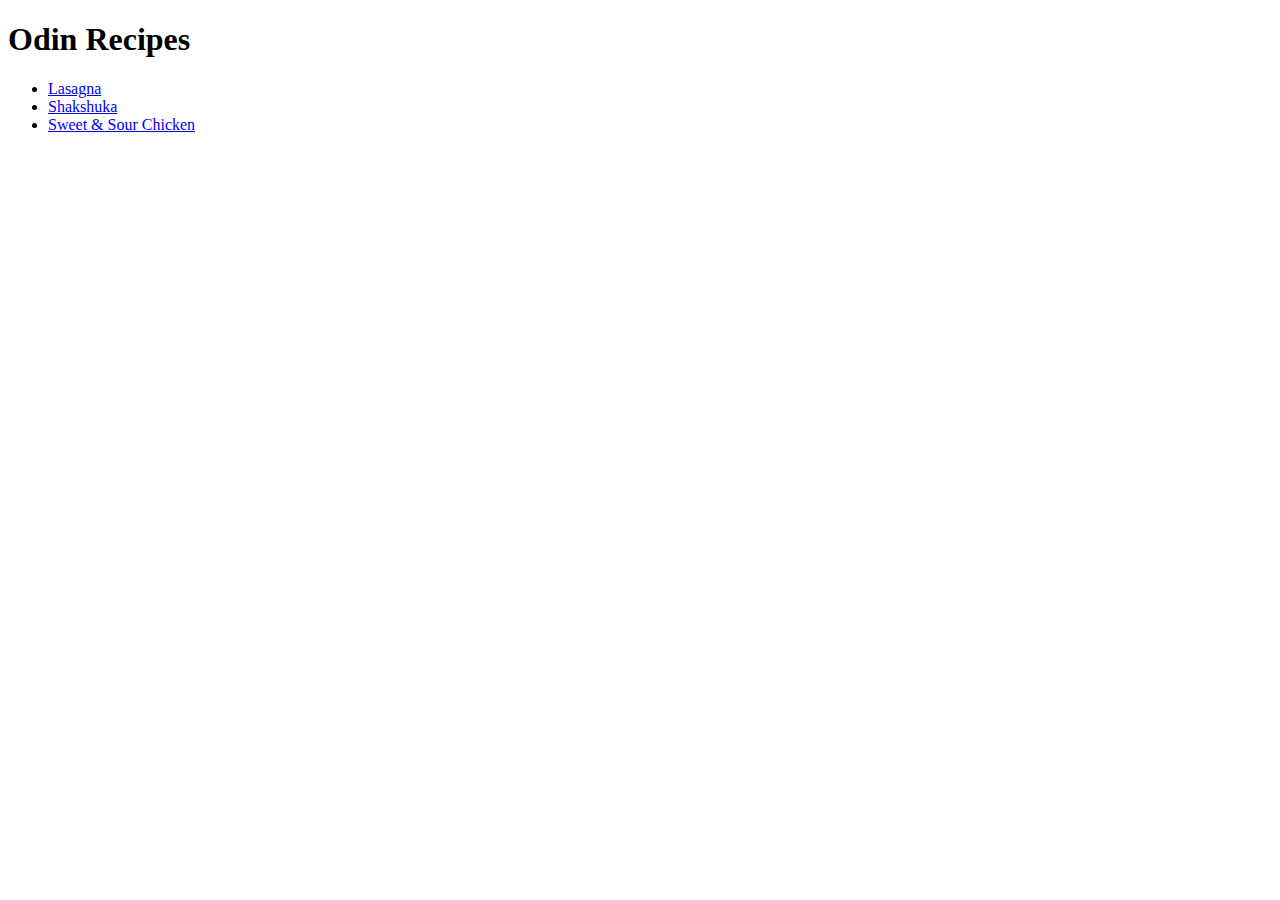
==== index.html @ 150cfe14 "Add two recipes" ====
<!DOCTYPE html>
<html lang="en">
<head>
    <meta charset="UTF-8">
    <meta name="viewport" content="width=device-width, initial-scale=1.0">
    <title>Odin Recipes</title>
</head>
<body>
    <h1>Odin Recipes</h1>
    <ul>
        <li><a href="lasagna.html">Lasagna</a></li>
        <li><a href="shakshuka.html"Y>Shakshuka</a></li>
        <li><a href="sweetsourchicken.html">Sweet & Sour Chicken</a></li>
    </ul>

</body>
</html>
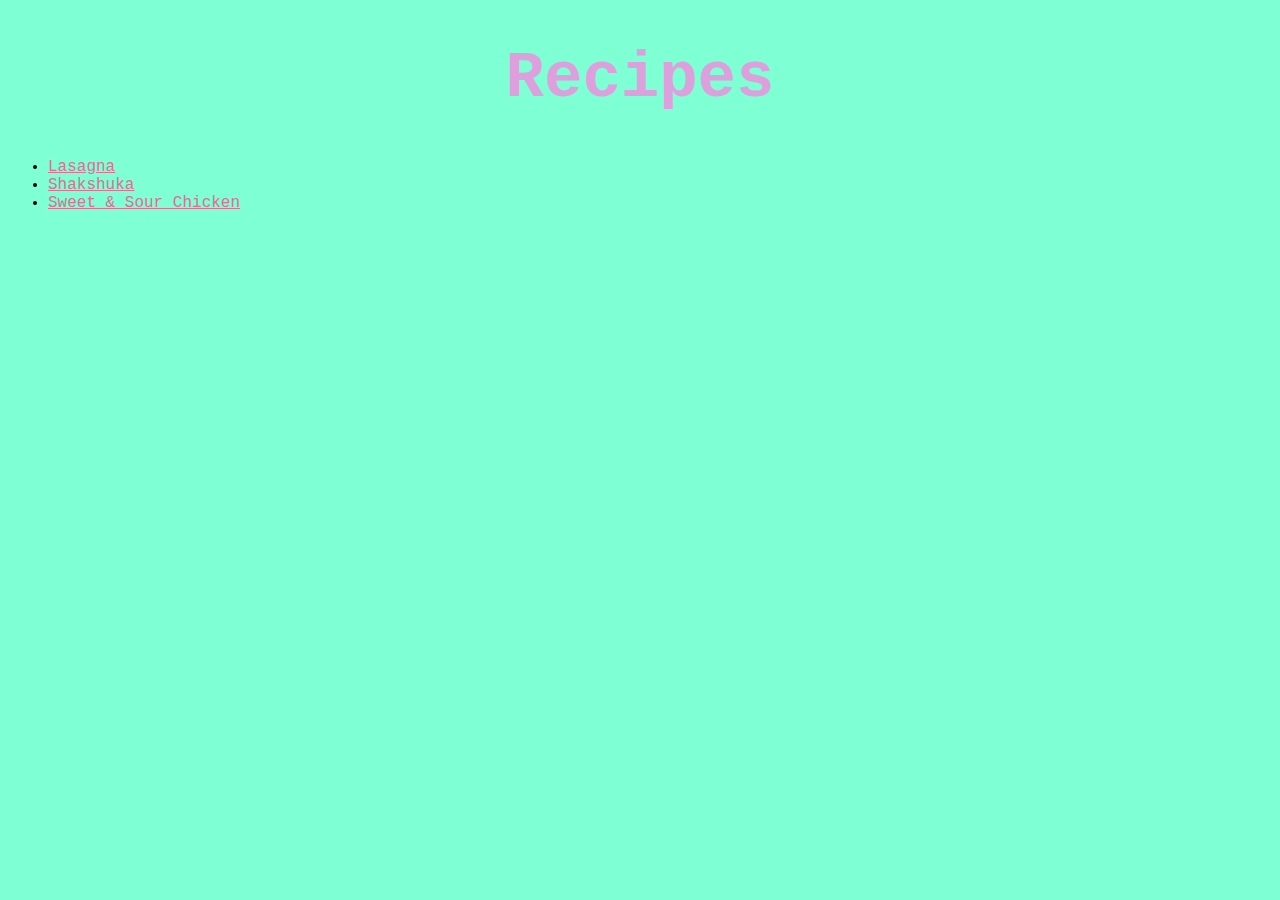
==== commit b81622be: "Add stylesheet and use classes on elements" ====
--- a/index.html
+++ b/index.html
@@ -4,12 +4,14 @@
     <meta charset="UTF-8">
     <meta name="viewport" content="width=device-width, initial-scale=1.0">
     <title>Odin Recipes</title>
+    <link rel="stylesheet" href="styles.css">
 </head>
 <body>
-    <h1>Odin Recipes</h1>
+    <h1 class="title heading">Recipes</h1>
+
     <ul>
-        <li><a href="lasagna.html">Lasagna</a></li>
-        <li><a href="shakshuka.html"Y>Shakshuka</a></li>
+        <li ><a href="lasagna.html">Lasagna</a></li>
+        <li><a href="shakshuka.html">Shakshuka</a></li>
         <li><a href="sweetsourchicken.html">Sweet & Sour Chicken</a></li>
     </ul>
 
--- a/styles.css
+++ b/styles.css
@@ -0,0 +1,24 @@
+* {
+    background-color: aquamarine;
+    font-family: 'Courier New', sans-serif;
+    color: black
+}
+
+.title.heading {
+    text-align: center;
+    font-size: 48pt;
+}
+
+.heading {
+    font-weight:bold;
+    font-size: 24pt;
+    color:plum
+}
+
+img {
+    width: 250px;
+    height: auto;
+}
+a {
+    color:palevioletred
+}